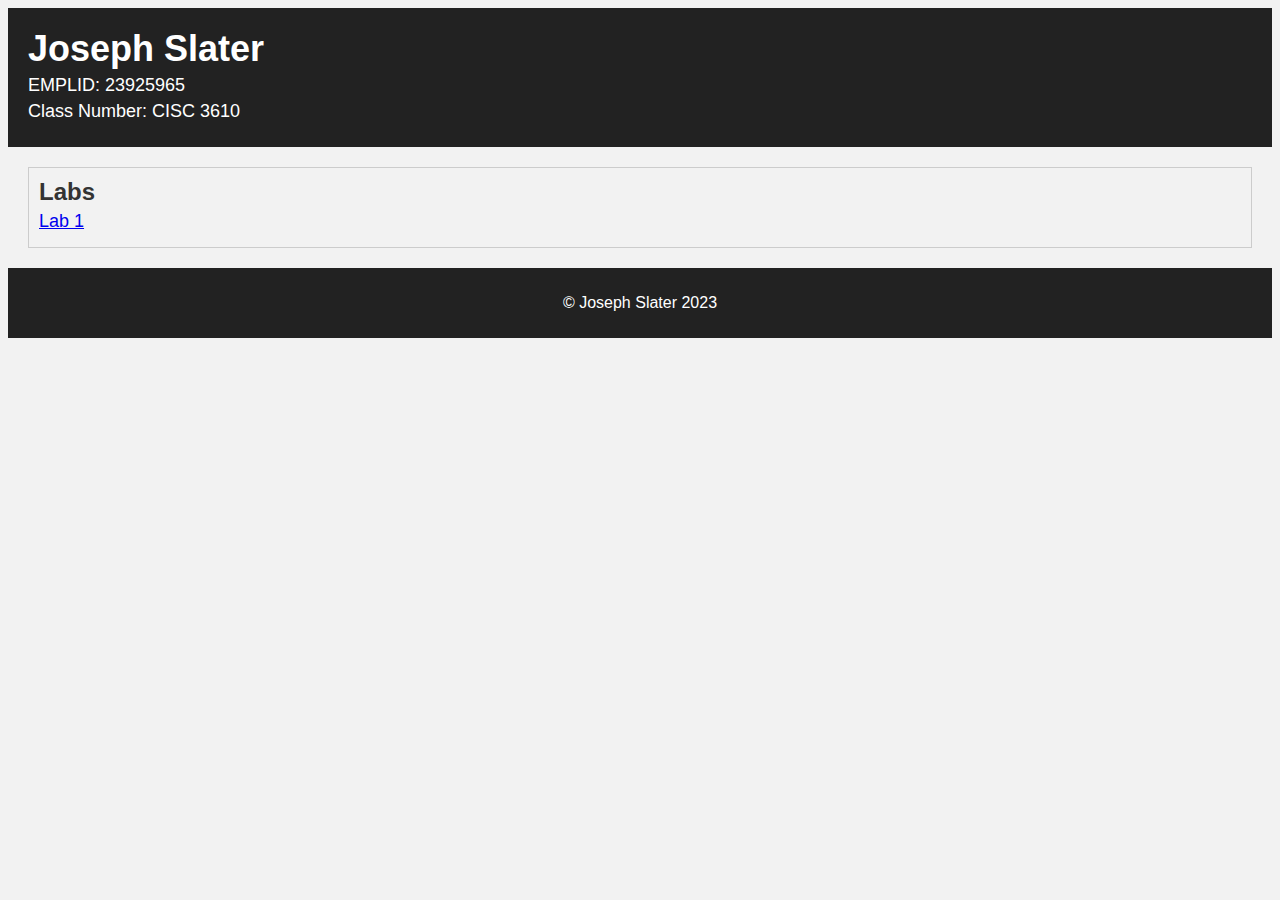
==== index.html @ f0700f63 "Creating Portfolio Site for class" ====
<!DOCTYPE html>
<html>
  <head>
    <meta charset="UTF-8">
    <title>Joseph Slater's Portfolio</title>
    <link rel="stylesheet" href="style.css">
  </head>
  <body>
    <header>
      <h1>Joseph Slater</h1>
      <p>EMPLID: 23925965</p>
      <p>Class Number: CISC 3610</p>
    </header>
    
    <main>
      <section>
        <h2>Labs</h2>
        <ul>
          <li><a href="#">Lab 1</a></li>
        </ul>
      </section>
    </main>
    
    <footer>
      <p>&copy; Joseph Slater 2023</p>
    </footer>
  </body>
</html>
---- style.css ----
body {
    font-family: Arial, sans-serif;
    background-color: #f2f2f2;
    color: #333;
  }
  
  header {
    background-color: #222;
    color: #fff;
    padding: 20px;
  }
  
  header h1 {
    margin: 0;
    font-size: 36px;
  }
  
  header p {
    margin: 5px 0;
    font-size: 18px;
  }
  
  main {
    margin: 20px;
  }
  
  section {
    border: 1px solid #ccc;
    padding: 10px;
  }
  
  section h2 {
    font-size: 24px;
    margin: 0;
  }
  
  ul {
    list-style: none;
    margin: 0;
    padding: 0;
  }
  
  li {
    margin: 5px 0;
    font-size: 18px;
  }
  
  footer {
    background-color: #222;
    color: #fff;
    text-align: center;
    padding: 10px;
  }
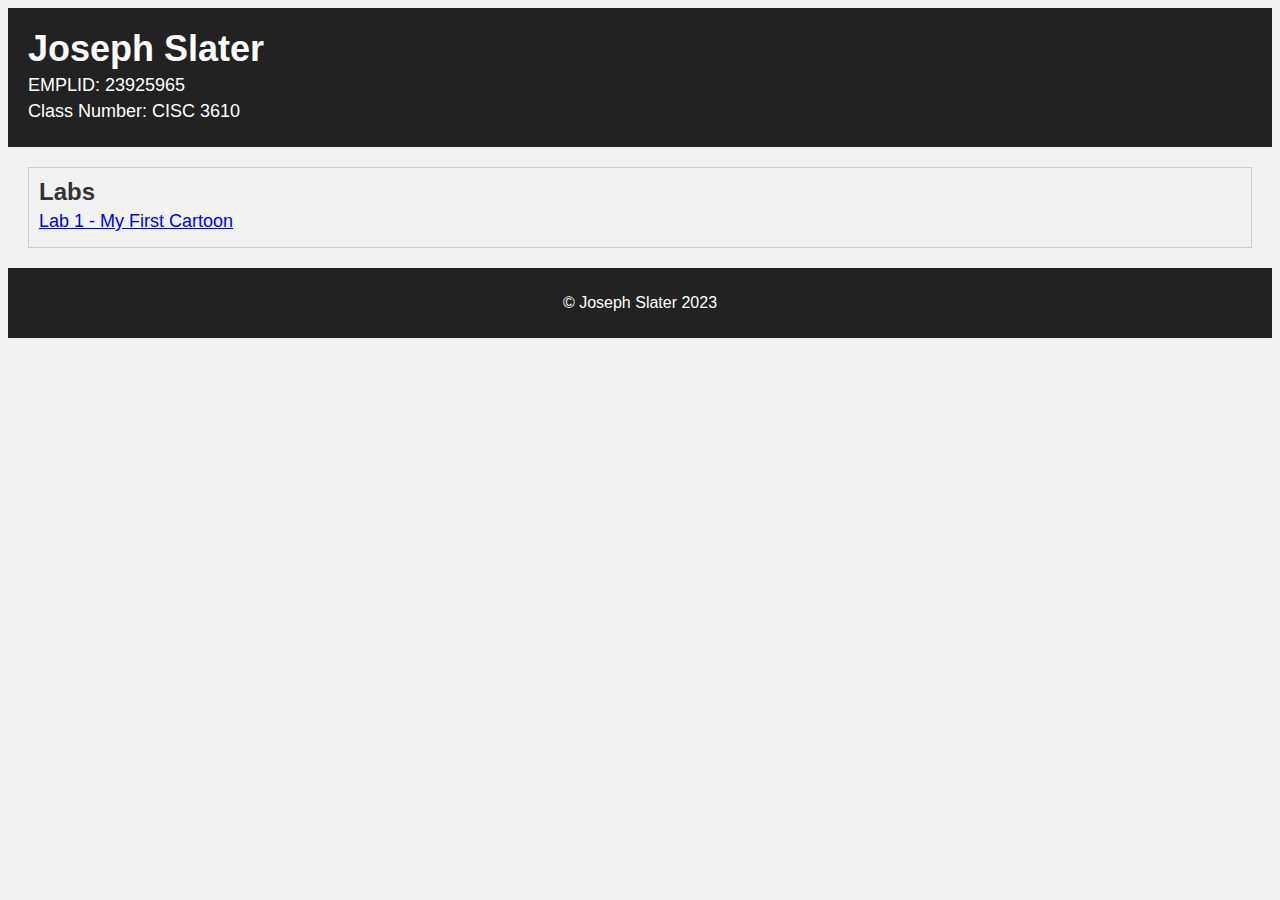
==== commit bd90a8e6: "Added Lab 1" ====
--- a/index.html
+++ b/index.html
@@ -16,7 +16,7 @@
       <section>
         <h2>Labs</h2>
         <ul>
-          <li><a href="#">Lab 1</a></li>
+          <li><a href="https://slaterjoseph.github.io/3610-Assignment1/">Lab 1 - My First Cartoon</a></li>
         </ul>
       </section>
     </main>
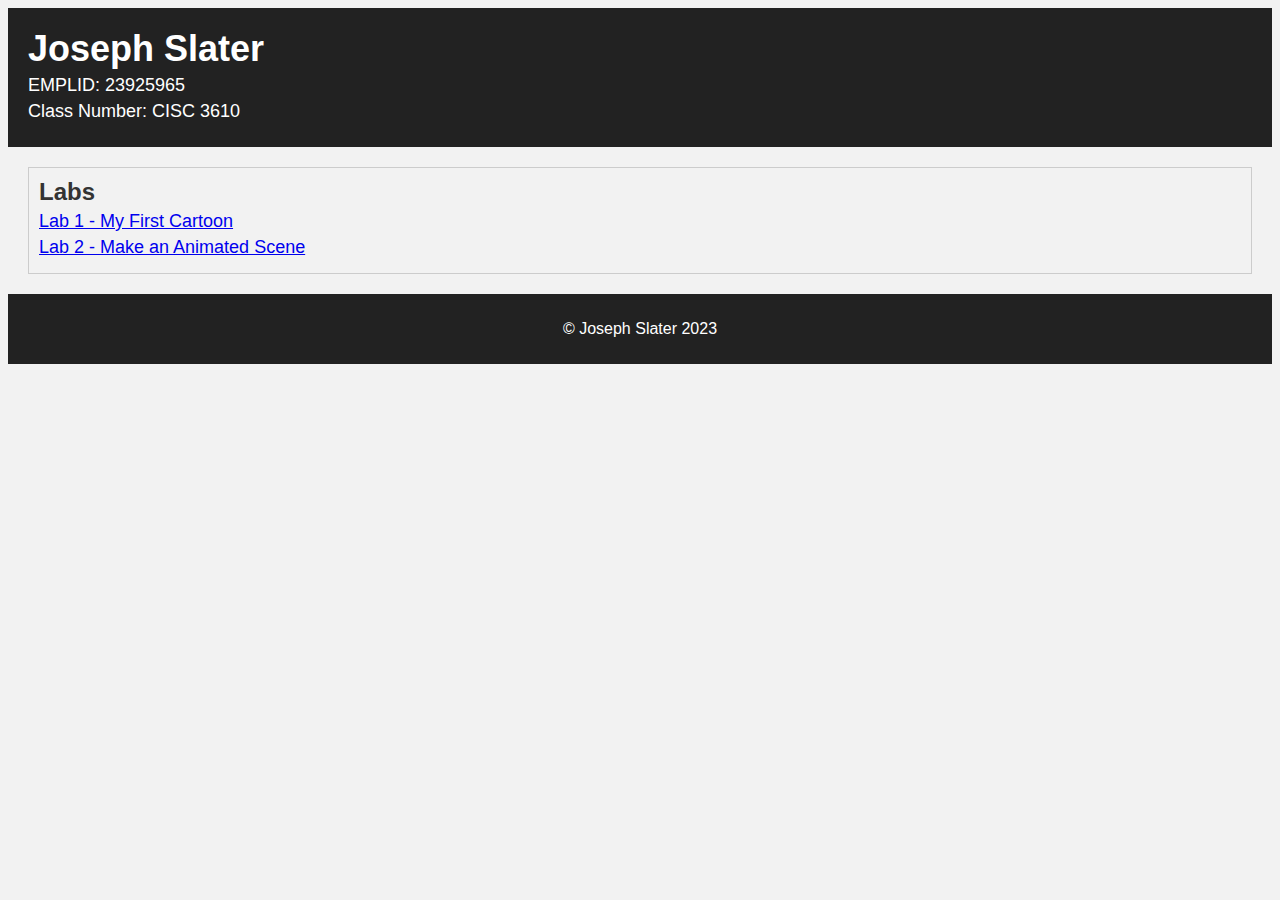
==== commit 2c373569: "Lab 2" ====
--- a/index.html
+++ b/index.html
@@ -16,7 +16,8 @@
       <section>
         <h2>Labs</h2>
         <ul>
-          <li><a href="https://slaterjoseph.github.io/3610-Assignment1/">Lab 1 - My First Cartoon</a></li>
+          <li><a href="lab1/lab1.html">Lab 1 - My First Cartoon</a></li>
+          <li><a href="lab2/lab2.html">Lab 2 - Make an Animated Scene</a></li>
         </ul>
       </section>
     </main>
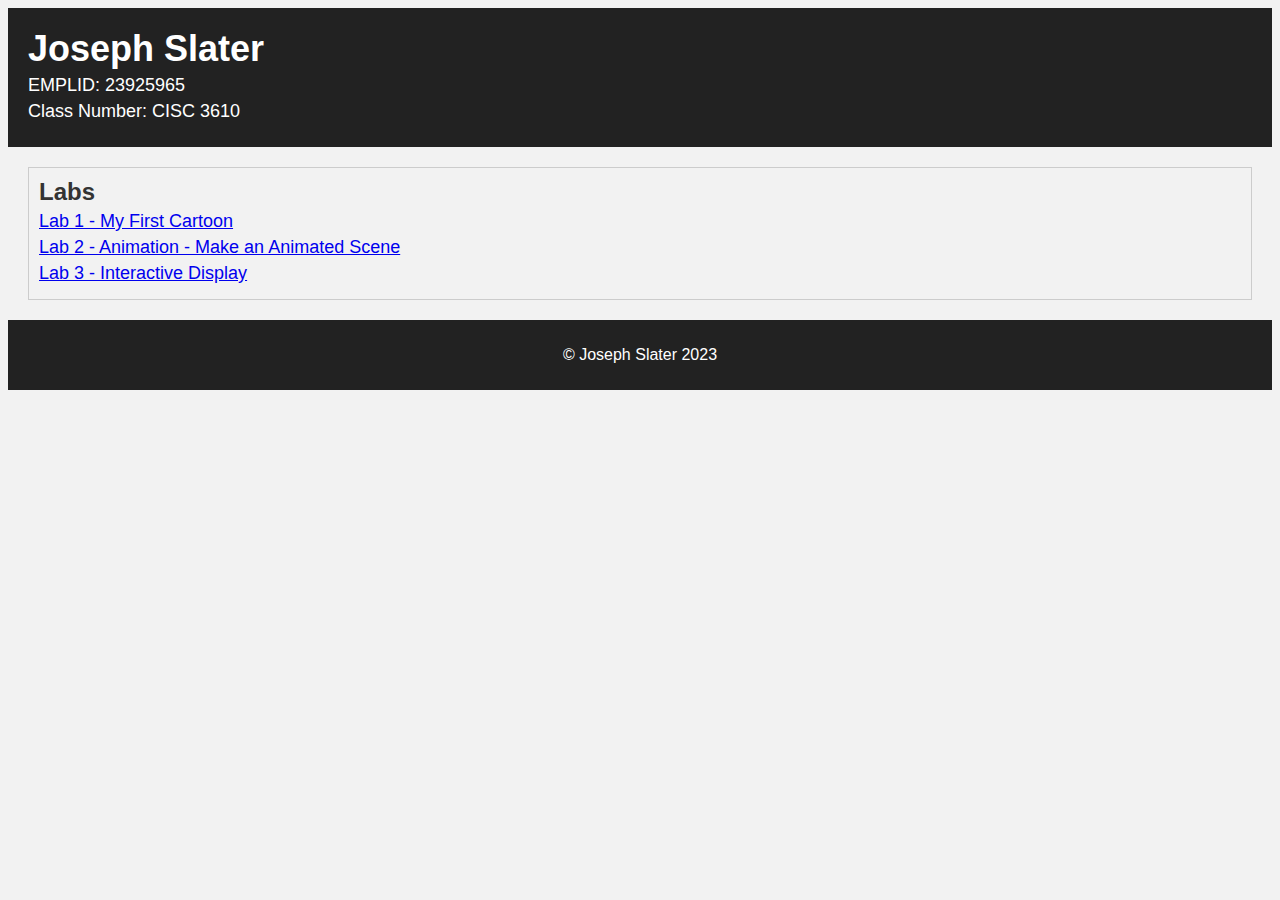
==== commit 66d05908: "Update index.html" ====
--- a/index.html
+++ b/index.html
@@ -17,7 +17,8 @@
         <h2>Labs</h2>
         <ul>
           <li><a href="lab1/lab1.html">Lab 1 - My First Cartoon</a></li>
-          <li><a href="lab2/lab2.html">Lab 2 - Make an Animated Scene</a></li>
+          <li><a href="lab2/lab2.html">Lab 2 - Animation - Make an Animated Scene</a></li>
+          <li><a href="lab3/lab3.html">Lab 3 - Interactive Display</a></li>
         </ul>
       </section>
     </main>
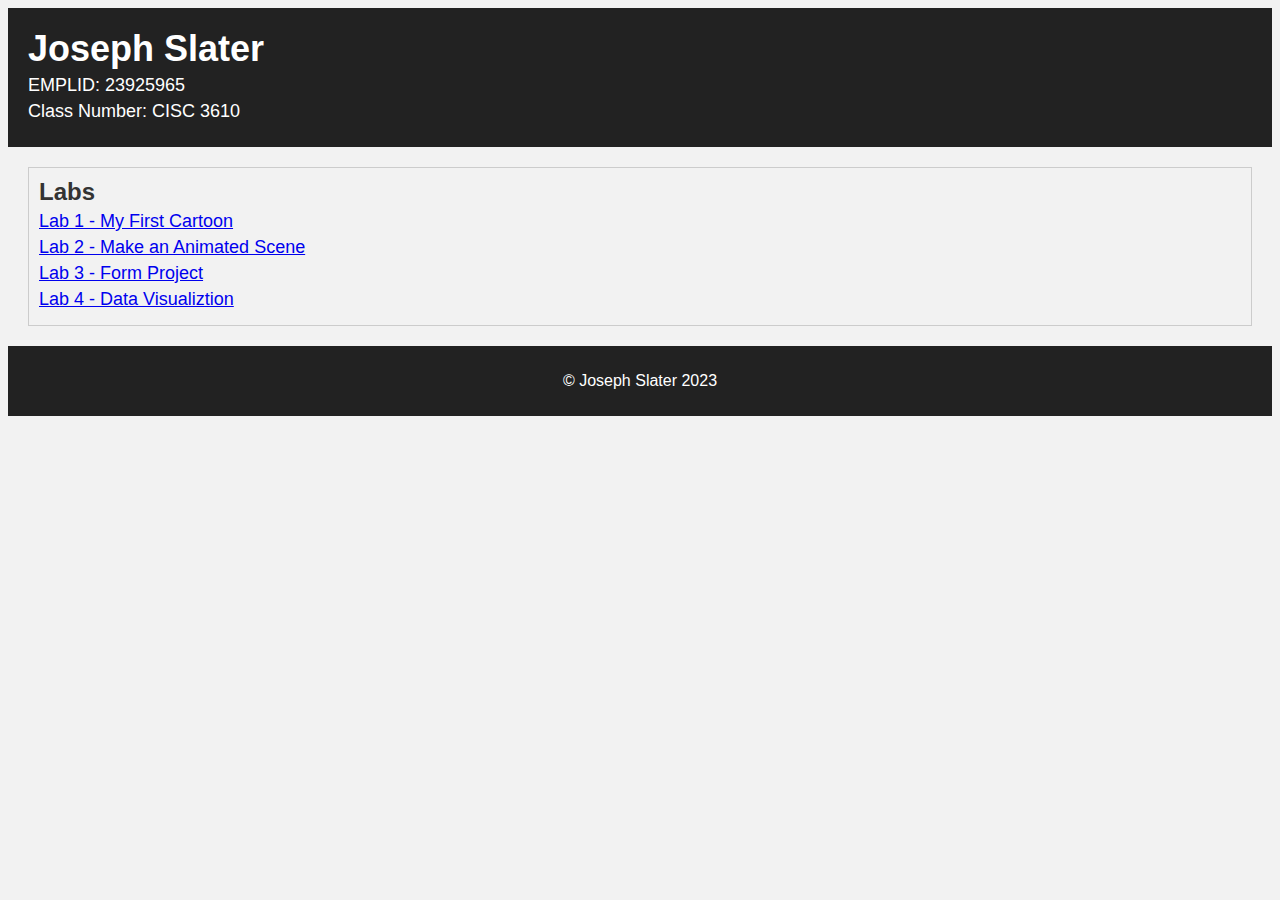
==== commit b0aaa386: "Updated index.html" ====
--- a/index.html
+++ b/index.html
@@ -17,8 +17,9 @@
         <h2>Labs</h2>
         <ul>
           <li><a href="lab1/lab1.html">Lab 1 - My First Cartoon</a></li>
-          <li><a href="lab2/lab2.html">Lab 2 - Animation - Make an Animated Scene</a></li>
-          <li><a href="lab3/lab3.html">Lab 3 - Interactive Display</a></li>
+          <li><a href="lab2/lab2.html">Lab 2 - Make an Animated Scene</a></li>
+          <li><a href="lab3/lab3.html">Lab 3 - Form Project</a></li>
+          <li><a href="lab4/lab4.html">Lab 4 - Data Visualiztion</a></li>
         </ul>
       </section>
     </main>
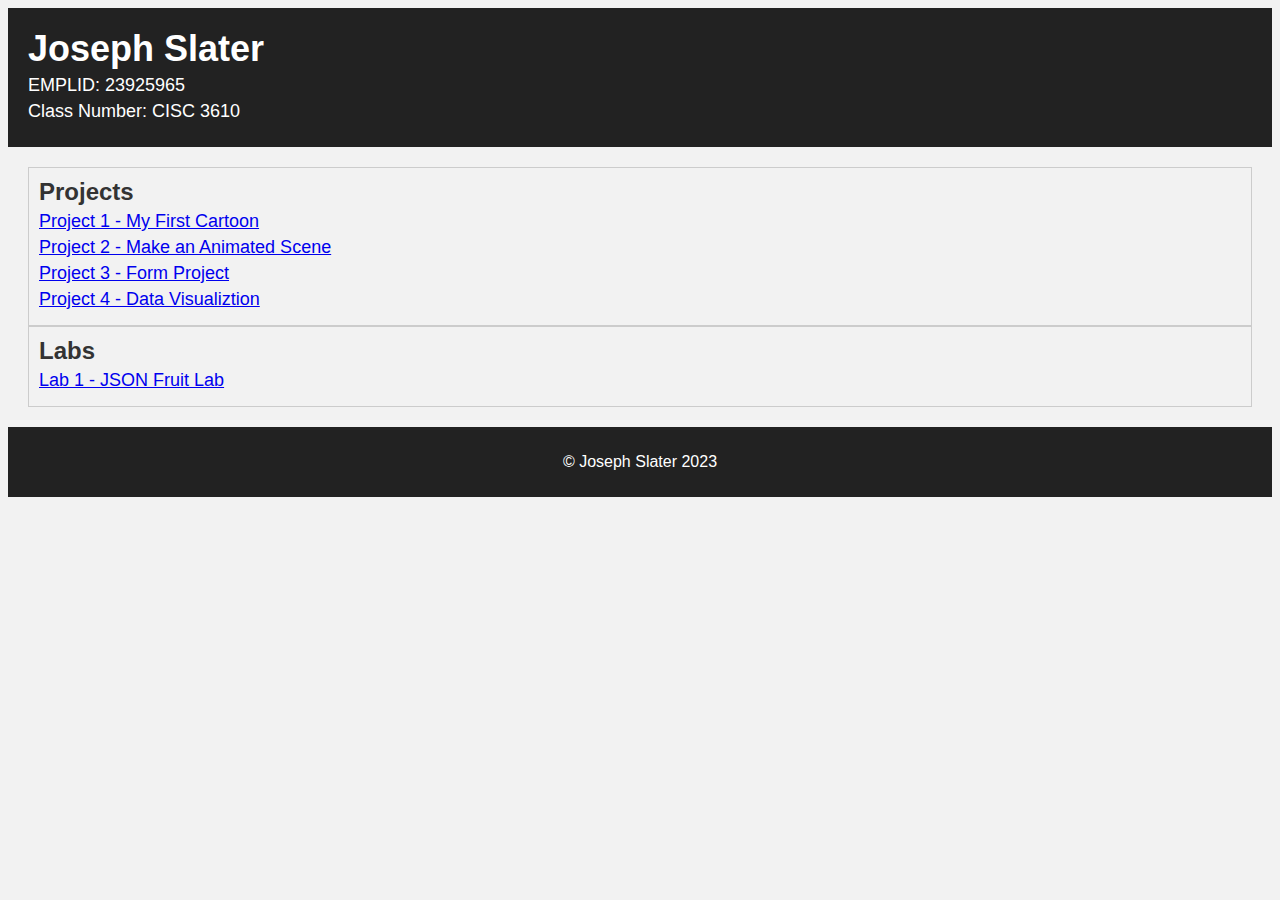
==== commit dd94eaf3: "Added lab 1" ====
--- a/index.html
+++ b/index.html
@@ -14,12 +14,19 @@
     
     <main>
       <section>
+        <h2>Projects</h2>
+        <ul>
+          <li><a href="lab1/lab1.html">Project 1 - My First Cartoon</a></li>
+          <li><a href="lab2/lab2.html">Project 2 - Make an Animated Scene</a></li>
+          <li><a href="lab3/lab3.html">Project 3 - Form Project</a></li>
+          <li><a href="lab4/lab4.html">Project 4 - Data Visualiztion</a></li>
+        </ul>
+      </section>
+
+      <section>
         <h2>Labs</h2>
         <ul>
-          <li><a href="lab1/lab1.html">Lab 1 - My First Cartoon</a></li>
-          <li><a href="lab2/lab2.html">Lab 2 - Make an Animated Scene</a></li>
-          <li><a href="lab3/lab3.html">Lab 3 - Form Project</a></li>
-          <li><a href="lab4/lab4.html">Lab 4 - Data Visualiztion</a></li>
+          <li><a href="homework1/homework1.html">Lab 1 - JSON Fruit Lab</a></li>
         </ul>
       </section>
     </main>
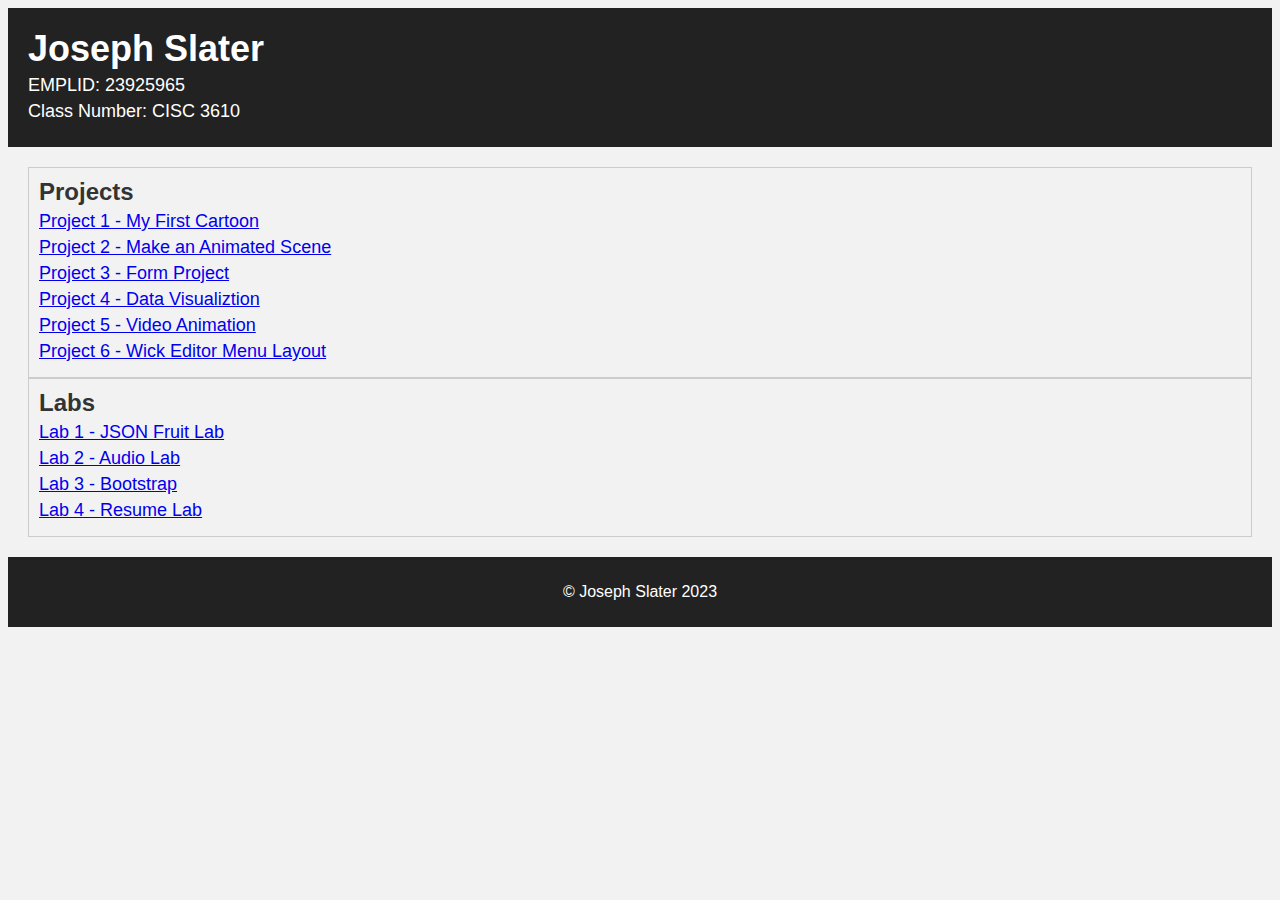
==== commit 204e6cb8: "Added paths to all labs and projects" ====
--- a/index.html
+++ b/index.html
@@ -20,6 +20,8 @@
           <li><a href="lab2/lab2.html">Project 2 - Make an Animated Scene</a></li>
           <li><a href="lab3/lab3.html">Project 3 - Form Project</a></li>
           <li><a href="lab4/lab4.html">Project 4 - Data Visualiztion</a></li>
+          <li><a href="lab5/lab5.html">Project 5 - Video Animation</a></li>
+          <li><a href="lab6/lab6.html">Project 6 - Wick Editor Menu Layout</a></li>
         </ul>
       </section>
 
@@ -27,6 +29,9 @@
         <h2>Labs</h2>
         <ul>
           <li><a href="homework1/homework1.html">Lab 1 - JSON Fruit Lab</a></li>
+          <li><a href="homework2/homework2.html">Lab 2 - Audio Lab</a></li>
+          <li><a href="homework3/homework3.html">Lab 3 - Bootstrap</a></li>
+          <li><a href="homework4/homework4.html">Lab 4 - Resume Lab</a></li>
         </ul>
       </section>
     </main>
